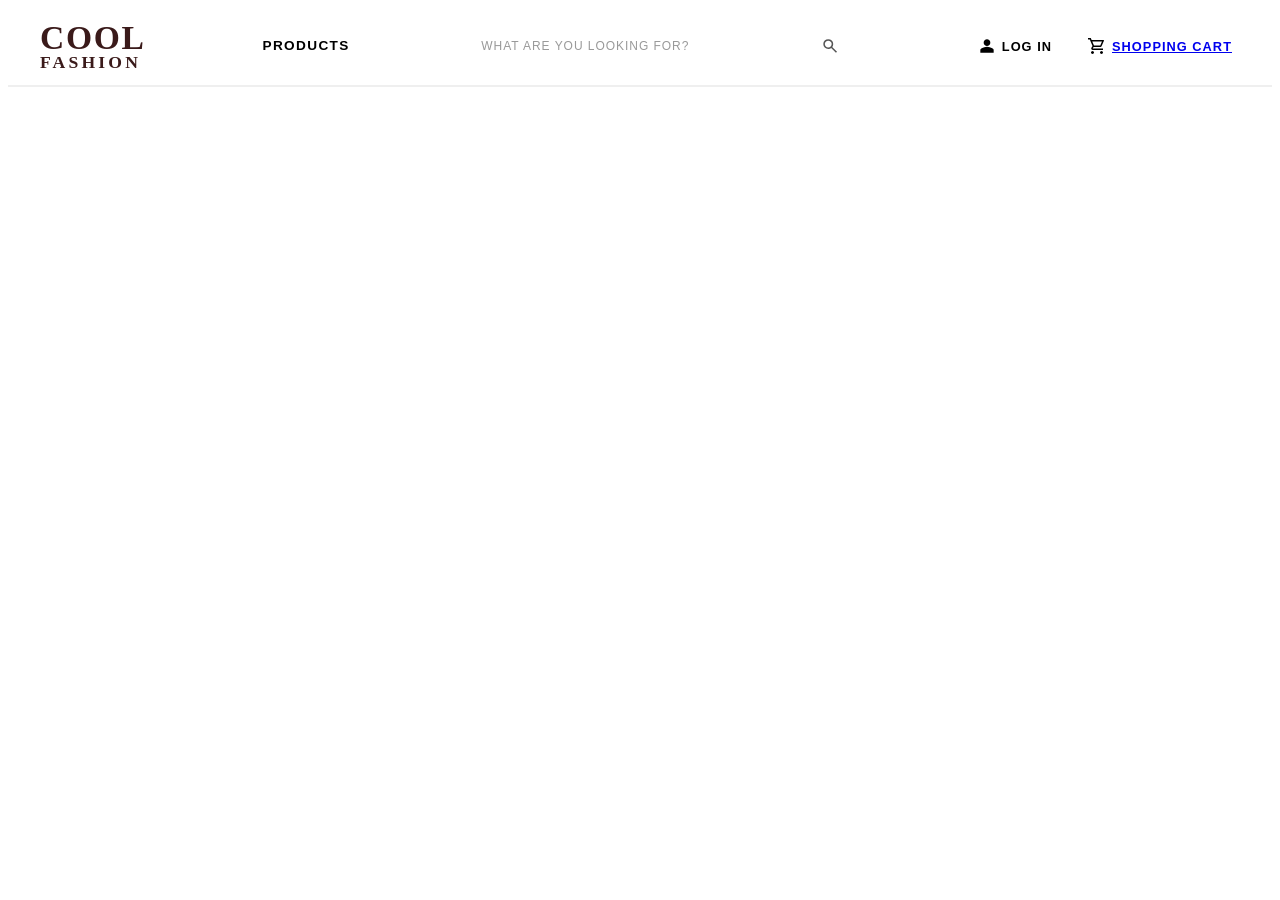
==== pages/products.html @ 9064fbfc "first commit" ====
<!DOCTYPE html>
<html lang="en">

<head>
    <meta charset="UTF-8">
    <meta name="viewport" content="width=device-width, initial-scale=1.0">
    <title>Products</title>
    <link rel="stylesheet" href="../styles/footer.css">
    <link rel="stylesheet" href="../styles/navbar.css">
</head>

<body>
    <header>
        <nav>
            <div id="nav-logo">
                <a class="nav-logo-link" href="index.html">
                    <span class="logo-cool">COOL</span><br>
                    <span class="logo-fashion">FASHION</span>
                </a>
            </div>
            <div id="nav-links">
                <a class="nav-link" href="products.html">PRODUCTS</a>

            </div>
            <div id="nav-search-wrapper">
                <input id="nav-search" type="text" placeholder="WHAT ARE YOU LOOKING FOR?" />
                <svg xmlns="http://www.w3.org/2000/svg" height="20px" viewBox="0 -960 960 960" width="20px" fill="#555">
                    <path
                        d="M784-120 532-372q-30 24-69 38t-83 14q-109 0-184.5-75.5T120-580q0-109 75.5-184.5T380-840q109 0 184.5 75.5T640-580q0 44-14 83t-38 69l252 252-56 56ZM380-400q75 0 127.5-52.5T560-580q0-75-52.5-127.5T380-760q-75 0-127.5 52.5T200-580q0 75 52.5 127.5T380-400Z" />
                </svg>
            </div>
            <div id="nav-btns">
                <button class="nav-btn">
                    <svg xmlns="http://www.w3.org/2000/svg" height="20px" viewBox="0 -960 960 960" width="20px"
                        fill="#000000">
                        <path
                            d="M480-480q-66 0-113-47t-47-113q0-66 47-113t113-47q66 0 113 47t47 113q0 66-47 113t-113 47ZM160-160v-112q0-34 17.5-62.5T224-378q62-31 126-46.5T480-440q66 0 130 15.5T736-378q29 15 46.5 43.5T800-272v112H160Z" />
                    </svg>
                    LOG IN
                </button>
                <button class="nav-btn">

                    <svg xmlns="http://www.w3.org/2000/svg" height="20px" viewBox="0 -960 960 960" width="20px"
                        fill="#000000">
                        <path
                            d="M213-117.21q-21-21.21-21-51T213.21-219q21.21-21 51-21T315-218.79q21 21.21 21 51T314.79-117q-21.21 21-51 21T213-117.21Zm432 0q-21-21.21-21-51T645.21-219q21.21-21 51-21T747-218.79q21 21.21 21 51T746.79-117q-21.21 21-51 21T645-117.21ZM253-696l83 192h301l82-192H253Zm-31-72h570q14 0 20.5 11t1.5 23L702.63-476.14Q694-456 676.5-444T637-432H317l-42 72h493v72H276q-43 0-63.5-36.15-20.5-36.16.5-71.85l52-90-131-306H48v-72h133l41 96Zm114 264h301-301Z" />
                    </svg>
                    <a href="./shoppingcart.html">SHOPPING CART</a>
                </button>
            </div>
        </nav>
    </header>

</body>

</html>
---- styles/footer.css ----
footer {
    border-top: 1px solid gray;
    border-bottom: 1px solid gray;
    display: flex;
    justify-content: center;
    margin-top: 1rem;
    gap: 2rem;
    padding: 1.5rem;
}

#page-bottom {
    text-align: center;
    padding: 1rem;
    font-size: 0.75rem;
    color: #888;
    font-family: Arial, sans-serif;
    border-top: 1px solid #e0e0e0;
}

.footer-ul {
    list-style: none;
    font-weight: 200;
}

.footer-ul>li:hover {
    text-decoration: underline;

}
---- styles/navbar.css ----
nav {
    display: flex;
    align-items: center;
    justify-content: space-between;
    padding: 0.8rem 2rem;
    background-color: var(--navbar-color);
    border-bottom: 2px solid #EFEFEF;
    font-family: 'Arial Narrow', Arial, sans-serif;
    letter-spacing: 0.05em;
}

#nav-logo {
    line-height: 1;
}

.nav-logo-link {
    text-decoration: none;
}

#nav-links {
    display: flex;
    gap: 2rem;

}

.logo-cool {
    font-size: 2.1rem;
    font-weight: 900;
    color: #3a1a1a;
    letter-spacing: 0.05em;
    font-family: Georgia, serif;
}

.logo-fashion {
    font-size: 1.1rem;
    font-weight: 700;
    color: #3a1a1a;
    letter-spacing: 0.18em;
    font-family: Georgia, serif;
    margin-left: 0px;
}

.nav-link {
    text-decoration: none;
    color: var(--text-color);
    font-weight: 600;
    font-size: 0.85rem;
    letter-spacing: 0.1em;
    padding-bottom: 2px;
}

.nav-link.active {
    border-bottom: 2px solid var(--text-color);
}

.nav-link:hover {
    border-bottom: 2px solid var(--text-color);
}

#nav-search-wrapper {
    display: flex;
    align-items: center;
    background-color: rgba(255, 255, 255, 0.5);
    border-radius: 2px;
    padding: 0.4rem 0.8rem;
    gap: 0.5rem;
    width: 30%;
    border-radius: 10rem;
    justify-content: center;
}

#nav-search {
    border: none;
    background: transparent;
    outline: none;
    font-size: 0.75rem;
    letter-spacing: 0.08em;
    color: var(--text-color);
    width: 100%;
}

#nav-search::placeholder {
    color: #999;
}

#nav-btns {
    display: flex;
    align-items: center;
    gap: 1.2rem;
}

.nav-btn {
    border: none;
    background: transparent;
    display: flex;
    align-items: center;
    gap: 0.3rem;
    font-size: 0.8rem;
    font-weight: 600;
    letter-spacing: 0.08em;
    cursor: pointer;
    color: var(--text-color);
    padding: 0.3rem 0.5rem;
}

.nav-btn:hover {
    background-color: rgba(0, 0, 0, 0.07);
    border-radius: 3px;
}
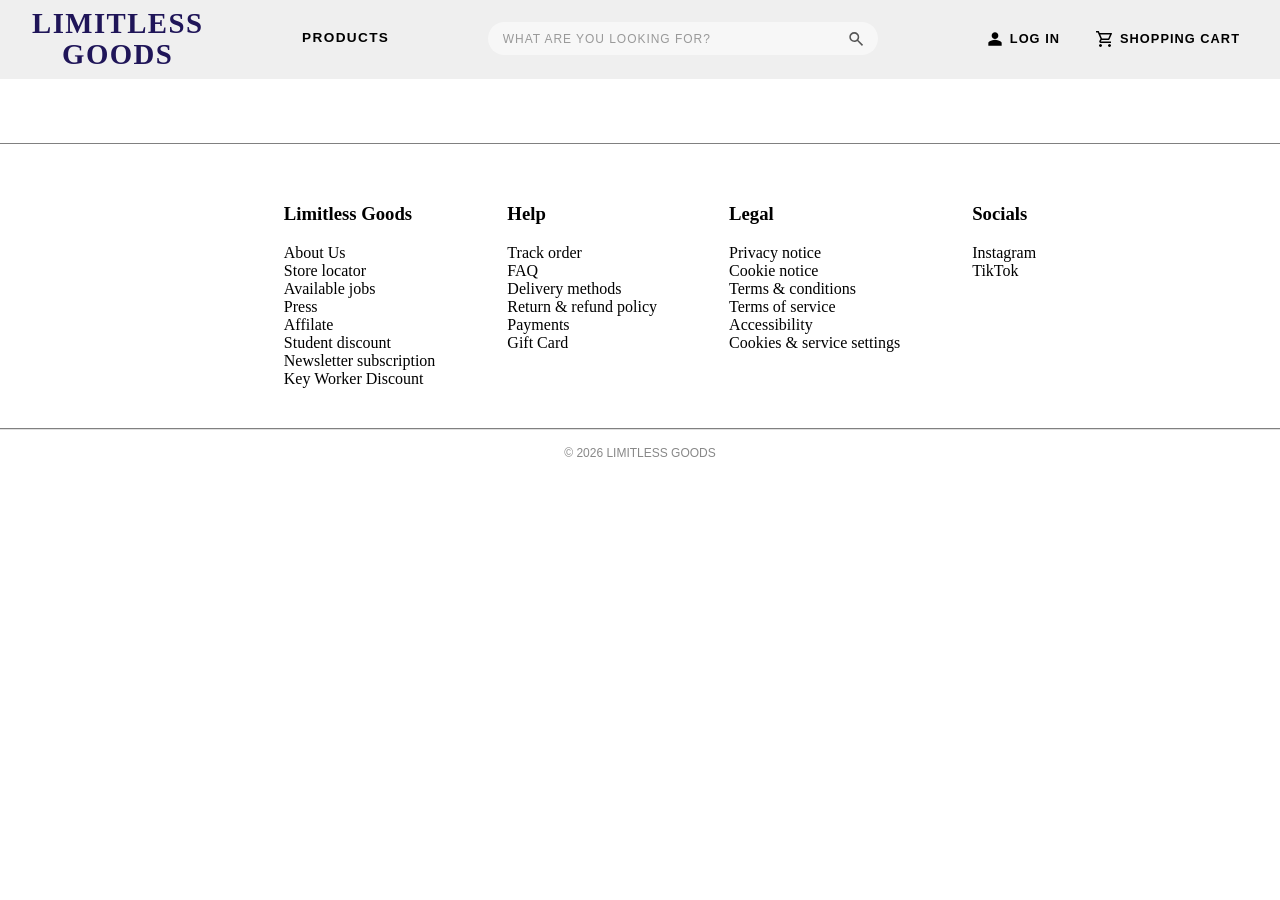
==== commit 5ed8bf98: "worked on cart and item system" ====
--- a/pages/products.html
+++ b/pages/products.html
@@ -7,6 +7,7 @@
     <title>Products</title>
     <link rel="stylesheet" href="../styles/footer.css">
     <link rel="stylesheet" href="../styles/navbar.css">
+    <link rel="stylesheet" href="../styles/products.css">
 </head>
 
 <body>
@@ -14,8 +15,8 @@
         <nav>
             <div id="nav-logo">
                 <a class="nav-logo-link" href="index.html">
-                    <span class="logo-cool">COOL</span><br>
-                    <span class="logo-fashion">FASHION</span>
+                    <span class="logo-name">LIMITLESS</span><br>
+                    <span class="logo-name">GOODS</span>
                 </a>
             </div>
             <div id="nav-links">
@@ -39,7 +40,6 @@
                     LOG IN
                 </button>
                 <button class="nav-btn">
-
                     <svg xmlns="http://www.w3.org/2000/svg" height="20px" viewBox="0 -960 960 960" width="20px"
                         fill="#000000">
                         <path
@@ -51,6 +51,51 @@
         </nav>
     </header>
 
+    <main>
+        <div id="filter"></div>
+        <section id="product-items"></section>
+
+    </main>
+
+    <footer>
+        <ul class="footer-ul">
+            <h3>Limitless Goods</h3>
+            <li>About Us</li>
+            <li>Store locator</li>
+            <li>Available jobs</li>
+            <li>Press</li>
+            <li>Affilate</li>
+            <li>Student discount</li>
+            <li>Newsletter subscription</li>
+            <li>Key Worker Discount</li>
+        </ul>
+        <ul class="footer-ul">
+            <h3>Help</h3>
+            <li>Track order</li>
+            <li>FAQ</li>
+            <li>Delivery methods</li>
+            <li>Return & refund policy</li>
+            <li>Payments</li>
+            <li>Gift Card</li>
+        </ul>
+        <ul class="footer-ul">
+            <h3>Legal</h3>
+            <li>Privacy notice</li>
+            <li>Cookie notice</li>
+            <li>Terms & conditions</li>
+            <li>Terms of service</li>
+            <li>Accessibility</li>
+            <li>Cookies & service settings</li>
+        </ul>
+        <ul class="footer-ul">
+            <h3>Socials</h3>
+            <li>Instagram</li>
+            <li>TikTok</li>
+        </ul>
+    </footer>
+    <div id="page-bottom">© 2026 LIMITLESS GOODS</div>
+
+    <script src="../javascript/scriptProducts.js"></script>
 </body>
 
 </html>
--- a/styles/navbar.css
+++ b/styles/navbar.css
@@ -1,5 +1,11 @@
+body {
+    margin: 0;
+    padding: 0;
+}
+
 nav {
     display: flex;
+    min-width: auto;
     align-items: center;
     justify-content: space-between;
     padding: 0.8rem 2rem;
@@ -9,8 +15,13 @@
     letter-spacing: 0.05em;
 }
 
+:root {
+    --navbar-color: #EFEFEF;
+    --text-color: #000000;
+}
+
 #nav-logo {
-    line-height: 1;
+    line-height: 0.7;
 }
 
 .nav-logo-link {
@@ -20,24 +31,16 @@
 #nav-links {
     display: flex;
     gap: 2rem;
-
 }
 
-.logo-cool {
-    font-size: 2.1rem;
+.logo-name {
+    display: flex;
+    justify-content: center;
+    font-size: 1.8rem;
     font-weight: 900;
-    color: #3a1a1a;
+    color: #1f1558;
     letter-spacing: 0.05em;
     font-family: Georgia, serif;
-}
-
-.logo-fashion {
-    font-size: 1.1rem;
-    font-weight: 700;
-    color: #3a1a1a;
-    letter-spacing: 0.18em;
-    font-family: Georgia, serif;
-    margin-left: 0px;
 }
 
 .nav-link {
@@ -106,4 +109,9 @@
 .nav-btn:hover {
     background-color: rgba(0, 0, 0, 0.07);
     border-radius: 3px;
+}
+
+.nav-btn a {
+    text-decoration: none;
+    color: var(--text-color);
 }
--- a/styles/products.css
+++ b/styles/products.css
@@ -0,0 +1,12 @@
+#product-items {
+    padding: 1.5rem;
+    display: grid;
+    grid-template-columns: repeat(auto-fit, minmax(200px, 1fr));
+    gap: 20px;
+}
+
+.product-title {
+    overflow: hidden;
+    text-overflow: ellipsis;
+    white-space: nowrap;
+}
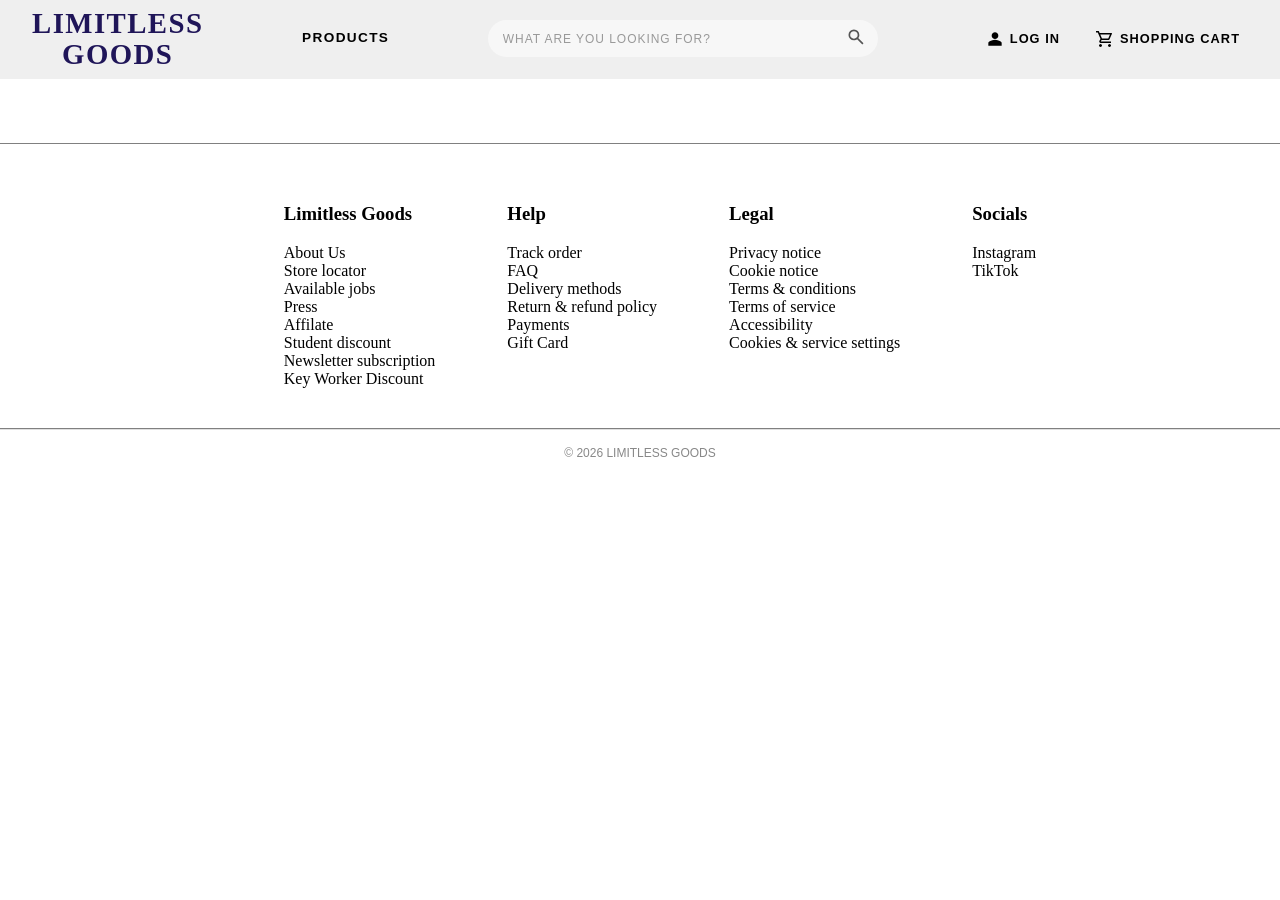
==== commit 148bc62b: "added search function and improved css" ====
--- a/pages/products.html
+++ b/pages/products.html
@@ -25,10 +25,12 @@
             </div>
             <div id="nav-search-wrapper">
                 <input id="nav-search" type="text" placeholder="WHAT ARE YOU LOOKING FOR?" />
-                <svg xmlns="http://www.w3.org/2000/svg" height="20px" viewBox="0 -960 960 960" width="20px" fill="#555">
-                    <path
-                        d="M784-120 532-372q-30 24-69 38t-83 14q-109 0-184.5-75.5T120-580q0-109 75.5-184.5T380-840q109 0 184.5 75.5T640-580q0 44-14 83t-38 69l252 252-56 56ZM380-400q75 0 127.5-52.5T560-580q0-75-52.5-127.5T380-760q-75 0-127.5 52.5T200-580q0 75 52.5 127.5T380-400Z" />
-                </svg>
+                <a id="search-btn"><svg xmlns="http://www.w3.org/2000/svg" height="20px" viewBox="0 -960 960 960"
+                        width="20px" fill="#555">
+                        <path
+                            d="M784-120 532-372q-30 24-69 38t-83 14q-109 0-184.5-75.5T120-580q0-109 75.5-184.5T380-840q109 0 184.5 75.5T640-580q0 44-14 83t-38 69l252 252-56 56ZM380-400q75 0 127.5-52.5T560-580q0-75-52.5-127.5T380-760q-75 0-127.5 52.5T200-580q0 75 52.5 127.5T380-400Z" />
+                    </svg>
+                </a>
             </div>
             <div id="nav-btns">
                 <button class="nav-btn">
@@ -40,6 +42,7 @@
                     LOG IN
                 </button>
                 <button class="nav-btn">
+
                     <svg xmlns="http://www.w3.org/2000/svg" height="20px" viewBox="0 -960 960 960" width="20px"
                         fill="#000000">
                         <path
@@ -95,7 +98,9 @@
     </footer>
     <div id="page-bottom">© 2026 LIMITLESS GOODS</div>
 
+    <script src="../javascript/storage.js"></script>
     <script src="../javascript/scriptProducts.js"></script>
+    <script src="../javascript/navbar.js"></script>
 </body>
 
 </html>
--- a/styles/navbar.css
+++ b/styles/navbar.css
@@ -31,6 +31,12 @@
 #nav-links {
     display: flex;
     gap: 2rem;
+}
+
+#search-btn:hover {
+    background-color: rgb(210, 208, 208);
+    border-radius: 15px;
+    padding: 1px;
 }
 
 .logo-name {
--- a/styles/products.css
+++ b/styles/products.css
@@ -9,4 +9,10 @@
     overflow: hidden;
     text-overflow: ellipsis;
     white-space: nowrap;
+}
+
+.product-card {
+    padding: 1rem;
+    border: 2px solid hsla(0, 0%, 0%, 0.4);
+    border-radius: 15px;
 }
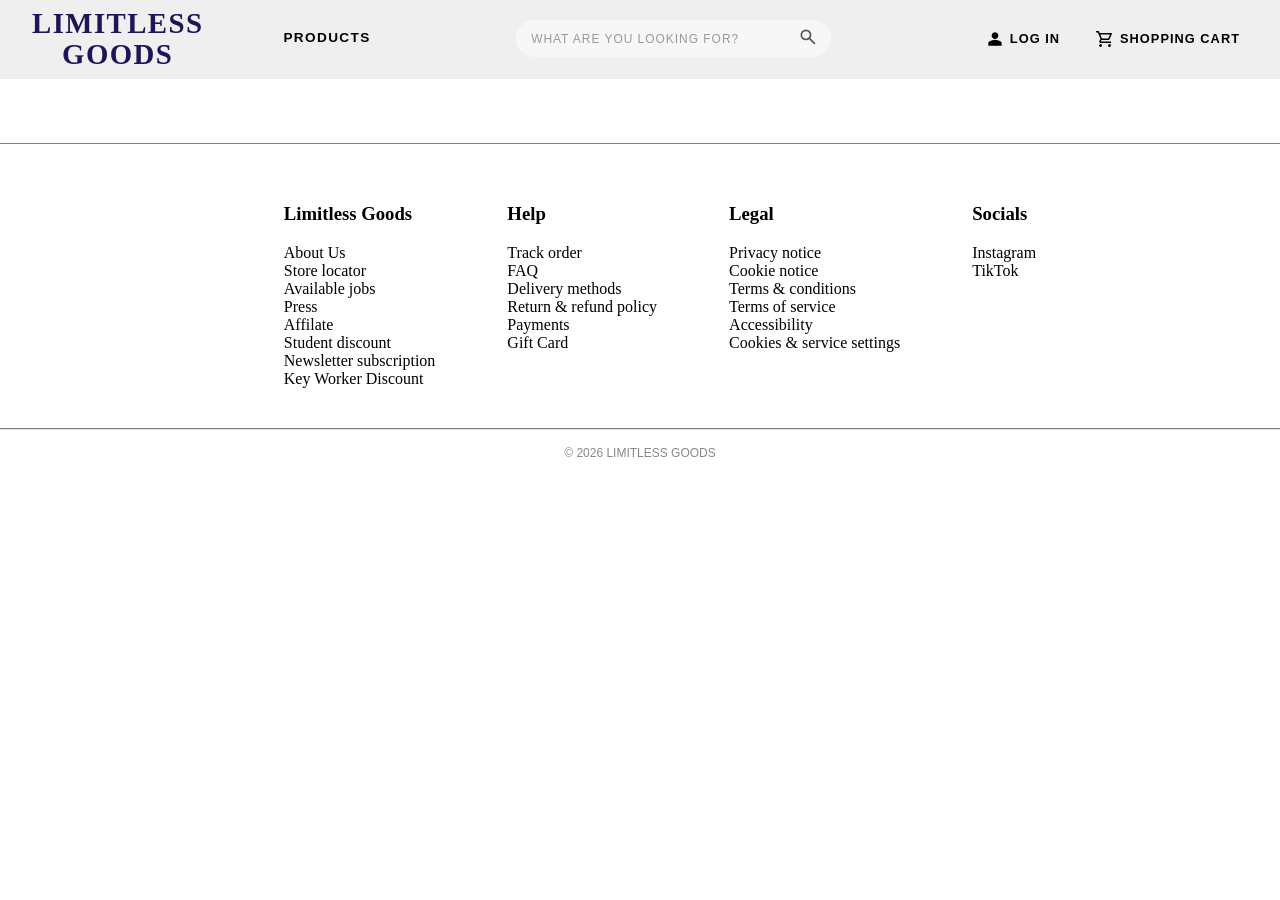
==== commit 7363b2ed: "Added responsive design & fixed few bugs, new styling and added comments on a few parts of the code" ====
--- a/pages/products.html
+++ b/pages/products.html
@@ -19,38 +19,44 @@
                     <span class="logo-name">GOODS</span>
                 </a>
             </div>
-            <div id="nav-links">
-                <a class="nav-link" href="products.html">PRODUCTS</a>
+            <button id="menu-toggle" class="menu-toggle">☰</button>
 
+            <div id="nav-menu">
+                <div id="nav-links">
+                    <a class="nav-link" href="products.html">PRODUCTS</a>
+                </div>
+
+                <div id="nav-search-wrapper">
+                    <input id="nav-search" type="text" placeholder="WHAT ARE YOU LOOKING FOR?" />
+                    <a id="search-btn"><svg xmlns="http://www.w3.org/2000/svg" height="20px" viewBox="0 -960 960 960"
+                            width="20px" fill="#555">
+                            <path
+                                d="M784-120 532-372q-30 24-69 38t-83 14q-109 0-184.5-75.5T120-580q0-109 75.5-184.5T380-840q109 0 184.5 75.5T640-580q0 44-14 83t-38 69l252 252-56 56ZM380-400q75 0 127.5-52.5T560-580q0-75-52.5-127.5T380-760q-75 0-127.5 52.5T200-580q0 75 52.5 127.5T380-400Z" />
+                        </svg>
+                    </a>
+                </div>
+
+                <div id="nav-btns">
+                    <button class="nav-btn">
+                        <svg xmlns="http://www.w3.org/2000/svg" height="20px" viewBox="0 -960 960 960" width="20px"
+                            fill="#000000">
+                            <path
+                                d="M480-480q-66 0-113-47t-47-113q0-66 47-113t113-47q66 0 113 47t47 113q0 66-47 113t-113 47ZM160-160v-112q0-34 17.5-62.5T224-378q62-31 126-46.5T480-440q66 0 130 15.5T736-378q29 15 46.5 43.5T800-272v112H160Z" />
+                        </svg>
+                        LOG IN
+                    </button>
+
+                    <button class="nav-btn">
+                        <svg xmlns="http://www.w3.org/2000/svg" height="20px" viewBox="0 -960 960 960" width="20px"
+                            fill="#000000">
+                            <path
+                                d="M213-117.21q-21-21.21-21-51T213.21-219q21.21-21 51-21T315-218.79q21 21.21 21 51T314.79-117q-21.21 21-51 21T213-117.21Zm432 0q-21-21.21-21-51T645.21-219q21.21-21 51-21T747-218.79q21 21.21 21 51T746.79-117q-21.21 21-51 21T645-117.21ZM253-696l83 192h301l82-192H253Zm-31-72h570q14 0 20.5 11t1.5 23L702.63-476.14Q694-456 676.5-444T637-432H317l-42 72h493v72H276q-43 0-63.5-36.15-20.5-36.16.5-71.85l52-90-131-306H48v-72h133l41 96Zm114 264h301-301Z" />
+                        </svg>
+                        <a href="./shoppingcart.html">SHOPPING CART</a>
+                    </button>
+                </div>
             </div>
-            <div id="nav-search-wrapper">
-                <input id="nav-search" type="text" placeholder="WHAT ARE YOU LOOKING FOR?" />
-                <a id="search-btn"><svg xmlns="http://www.w3.org/2000/svg" height="20px" viewBox="0 -960 960 960"
-                        width="20px" fill="#555">
-                        <path
-                            d="M784-120 532-372q-30 24-69 38t-83 14q-109 0-184.5-75.5T120-580q0-109 75.5-184.5T380-840q109 0 184.5 75.5T640-580q0 44-14 83t-38 69l252 252-56 56ZM380-400q75 0 127.5-52.5T560-580q0-75-52.5-127.5T380-760q-75 0-127.5 52.5T200-580q0 75 52.5 127.5T380-400Z" />
-                    </svg>
-                </a>
-            </div>
-            <div id="nav-btns">
-                <button class="nav-btn">
-                    <svg xmlns="http://www.w3.org/2000/svg" height="20px" viewBox="0 -960 960 960" width="20px"
-                        fill="#000000">
-                        <path
-                            d="M480-480q-66 0-113-47t-47-113q0-66 47-113t113-47q66 0 113 47t47 113q0 66-47 113t-113 47ZM160-160v-112q0-34 17.5-62.5T224-378q62-31 126-46.5T480-440q66 0 130 15.5T736-378q29 15 46.5 43.5T800-272v112H160Z" />
-                    </svg>
-                    LOG IN
-                </button>
-                <button class="nav-btn">
 
-                    <svg xmlns="http://www.w3.org/2000/svg" height="20px" viewBox="0 -960 960 960" width="20px"
-                        fill="#000000">
-                        <path
-                            d="M213-117.21q-21-21.21-21-51T213.21-219q21.21-21 51-21T315-218.79q21 21.21 21 51T314.79-117q-21.21 21-51 21T213-117.21Zm432 0q-21-21.21-21-51T645.21-219q21.21-21 51-21T747-218.79q21 21.21 21 51T746.79-117q-21.21 21-51 21T645-117.21ZM253-696l83 192h301l82-192H253Zm-31-72h570q14 0 20.5 11t1.5 23L702.63-476.14Q694-456 676.5-444T637-432H317l-42 72h493v72H276q-43 0-63.5-36.15-20.5-36.16.5-71.85l52-90-131-306H48v-72h133l41 96Zm114 264h301-301Z" />
-                    </svg>
-                    <a href="./shoppingcart.html">SHOPPING CART</a>
-                </button>
-            </div>
         </nav>
     </header>
 
@@ -98,9 +104,10 @@
     </footer>
     <div id="page-bottom">© 2026 LIMITLESS GOODS</div>
 
+    <script src="../javascript/navbar.js"></script>
     <script src="../javascript/storage.js"></script>
     <script src="../javascript/scriptProducts.js"></script>
-    <script src="../javascript/navbar.js"></script>
+
 </body>
 
 </html>
--- a/styles/footer.css
+++ b/styles/footer.css
@@ -25,4 +25,13 @@
 .footer-ul>li:hover {
     text-decoration: underline;
 
-}+}
+
+@media (max-width: 768px) {
+    footer {
+        display: flex;
+        flex-direction: column;
+    }
+}
+
+@media (max-width: 480px) {}
--- a/styles/navbar.css
+++ b/styles/navbar.css
@@ -7,12 +7,21 @@
     display: flex;
     min-width: auto;
     align-items: center;
+    flex-wrap: nowrap;
     justify-content: space-between;
     padding: 0.8rem 2rem;
     background-color: var(--navbar-color);
     border-bottom: 2px solid #EFEFEF;
     font-family: 'Arial Narrow', Arial, sans-serif;
     letter-spacing: 0.05em;
+    gap: 5rem;
+}
+
+#nav-menu {
+    display: flex;
+    align-items: center;
+    justify-content: space-between;
+    width: 100%;
 }
 
 :root {
@@ -120,4 +129,58 @@
 .nav-btn a {
     text-decoration: none;
     color: var(--text-color);
+}
+
+#menu-toggle {
+    display: none;
+    font-size: 2rem;
+    background: none;
+    border: none;
+    cursor: pointer;
+}
+
+
+@media (max-width: 768px) {
+    nav {
+        flex-wrap: wrap;
+    }
+
+
+    #menu-toggle {
+        display: block;
+        align-self: flex-end;
+    }
+
+    #nav-menu {
+        display: none;
+        flex-direction: column;
+        justify-content: center;
+        align-items: flex-start;
+        width: 100%;
+        gap: 1rem;
+        padding: 1rem 0;
+    }
+
+    #nav-menu.active {
+        display: flex;
+    }
+
+    #nav-links,
+    #nav-btns {
+        margin-top: 1rem;
+        align-items: center;
+        flex-direction: column;
+        width: 100%;
+        gap: 1rem;
+    }
+
+    #nav-search-wrapper {
+        width: 100%;
+    }
+}
+
+@media (max-width: 480px) {
+    nav {
+        gap: 1rem;
+    }
 }
--- a/styles/products.css
+++ b/styles/products.css
@@ -15,4 +15,22 @@
     padding: 1rem;
     border: 2px solid hsla(0, 0%, 0%, 0.4);
     border-radius: 15px;
+}
+
+@media (max-width: 768px) {}
+
+@media (max-width: 480px) {
+    #product-items {
+        grid-template-columns: repeat(auto-fit, minmax(130px, 1fr));
+        gap: 12px;
+        padding: 10px;
+    }
+
+    .product-card {
+        padding: 10px;
+    }
+
+    .product-image {
+        height: 140px;
+    }
 }
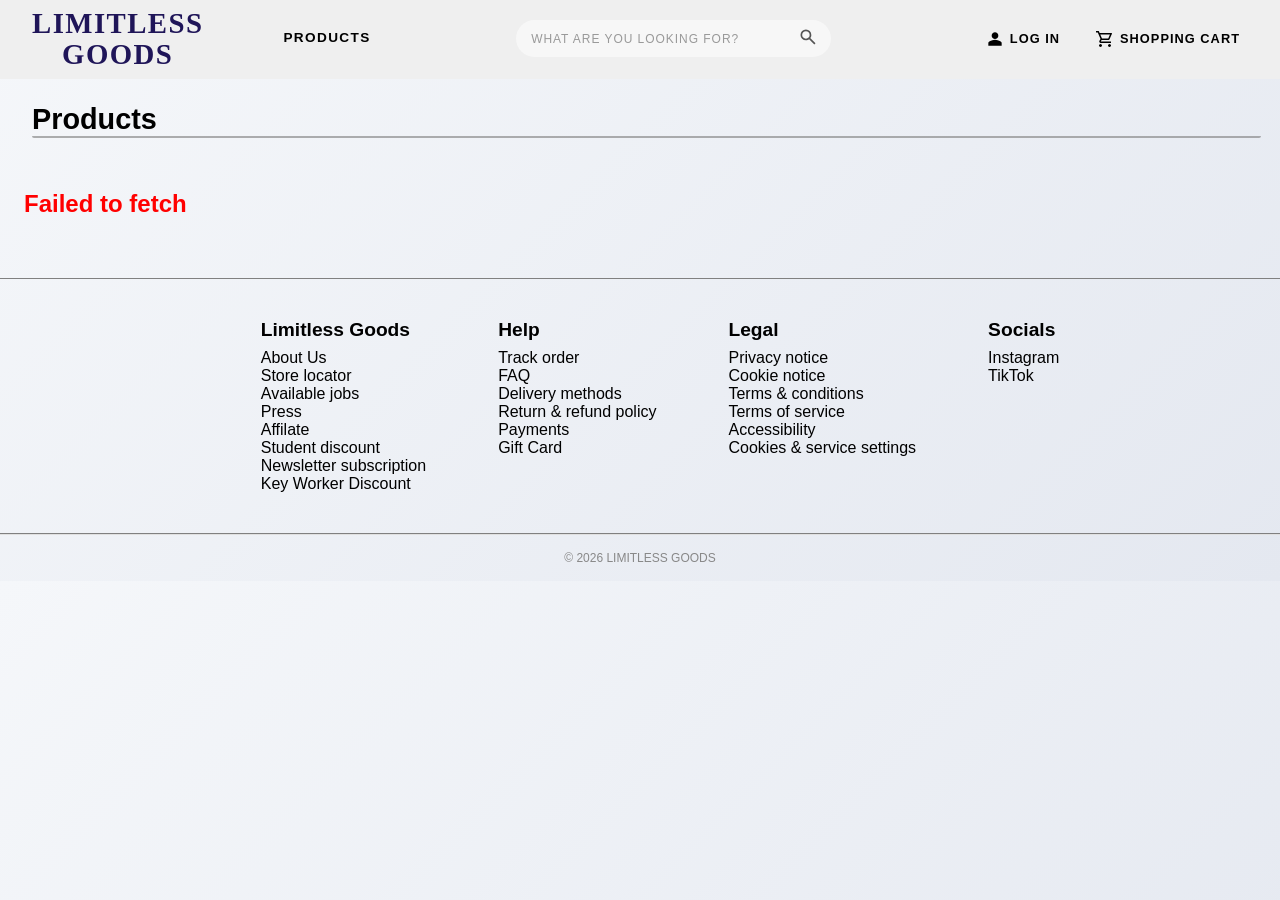
==== commit 7b374c66: "addded styling for all pages and error handeling for if api has no content" ====
--- a/pages/products.html
+++ b/pages/products.html
@@ -61,6 +61,7 @@
     </header>
 
     <main>
+        <h2>Products</h2>
         <div id="filter"></div>
         <section id="product-items"></section>
 
@@ -68,7 +69,7 @@
 
     <footer>
         <ul class="footer-ul">
-            <h3>Limitless Goods</h3>
+            <li class="footer-heading">Limitless Goods</li>
             <li>About Us</li>
             <li>Store locator</li>
             <li>Available jobs</li>
@@ -79,7 +80,7 @@
             <li>Key Worker Discount</li>
         </ul>
         <ul class="footer-ul">
-            <h3>Help</h3>
+            <li class="footer-heading">Help</li>
             <li>Track order</li>
             <li>FAQ</li>
             <li>Delivery methods</li>
@@ -88,7 +89,7 @@
             <li>Gift Card</li>
         </ul>
         <ul class="footer-ul">
-            <h3>Legal</h3>
+            <li class="footer-heading">Legal</li>
             <li>Privacy notice</li>
             <li>Cookie notice</li>
             <li>Terms & conditions</li>
@@ -97,7 +98,7 @@
             <li>Cookies & service settings</li>
         </ul>
         <ul class="footer-ul">
-            <h3>Socials</h3>
+            <li class="footer-heading">Socials</li>
             <li>Instagram</li>
             <li>TikTok</li>
         </ul>
--- a/styles/footer.css
+++ b/styles/footer.css
@@ -8,6 +8,7 @@
     padding: 1.5rem;
 }
 
+
 #page-bottom {
     text-align: center;
     padding: 1rem;
@@ -15,6 +16,20 @@
     color: #888;
     font-family: Arial, sans-serif;
     border-top: 1px solid #e0e0e0;
+}
+
+body {
+    margin: 0;
+    padding: 0;
+    font-family: 'Arial', sans-serif;
+    background-color: #EFEFEF;
+    color: black;
+}
+
+.footer-heading {
+    font-weight: bold;
+    font-size: 1.2rem;
+    margin-bottom: 0.5rem;
 }
 
 .footer-ul {
@@ -34,4 +49,15 @@
     }
 }
 
-@media (max-width: 480px) {}+@media (max-width: 480px) {
+    footer {
+        display: flex;
+        align-items: center;
+
+    }
+
+    .footer-ul {
+        text-align: center;
+        padding: 0;
+    }
+}
--- a/styles/products.css
+++ b/styles/products.css
@@ -5,16 +5,65 @@
     gap: 20px;
 }
 
+main>h2 {
+    margin-left: 2rem;
+    margin-bottom: 0.5rem;
+    font-size: 1.8rem;
+    border-bottom: 2px solid rgba(128, 128, 128, 0.619);
+    border-radius: 2px;
+    width: 96vw;
+}
+
+body {
+    background: linear-gradient(135deg, #f5f7fa, #e4e8f0);
+}
+
 .product-title {
     overflow: hidden;
     text-overflow: ellipsis;
     white-space: nowrap;
+    font-size: 0.95rem;
+    font-weight: 600;
+    margin-bottom: 0.5rem;
+}
+
+.product-image {
+    height: 160px;
+    object-fit: contain;
+    margin-bottom: 1rem;
 }
 
 .product-card {
     padding: 1rem;
     border: 2px solid hsla(0, 0%, 0%, 0.4);
     border-radius: 15px;
+}
+
+.product-price {
+    font-size: 1.1rem;
+    font-weight: bold;
+    color: #2e7d32;
+    margin-bottom: 0.75rem;
+}
+
+.product-card:hover {
+    transform: translateY(-5px);
+    box-shadow: 0 8px 18px rgba(0, 0, 0, 0.15);
+}
+
+.product-button {
+    background: #4365ef;
+    color: white;
+    border: none;
+    padding: 0.5rem;
+    border-radius: 6px;
+    cursor: pointer;
+    transition: all 0.2s ease;
+}
+
+.product-button:hover {
+    background: #2f4ed8;
+    transform: scale(1.05);
 }
 
 @media (max-width: 768px) {}
@@ -26,6 +75,10 @@
         padding: 10px;
     }
 
+    main>h2 {
+        width: 80vw;
+    }
+
     .product-card {
         padding: 10px;
     }
